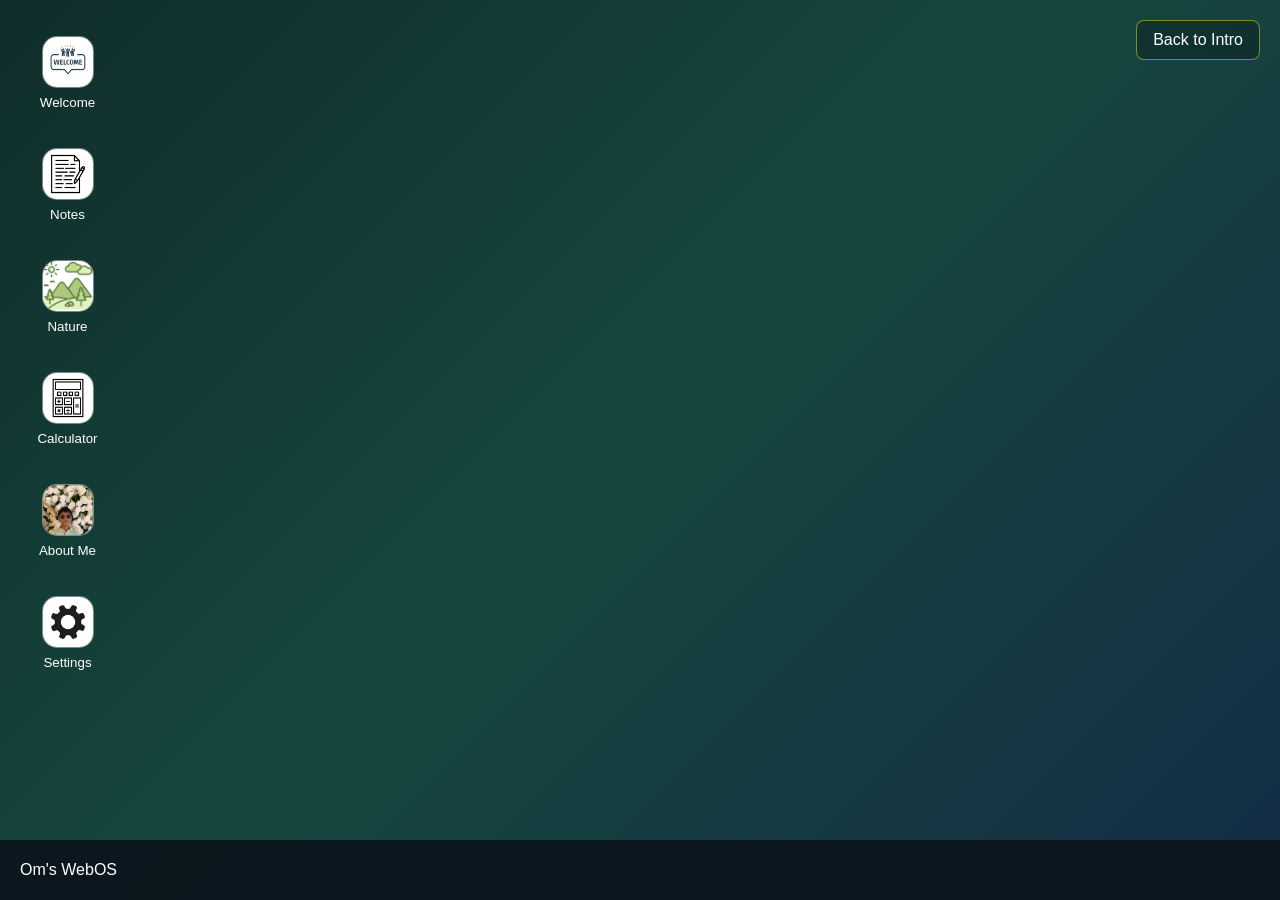
==== webos.html @ 9ef106ab "Add WebOS desktop icons and Welcome app window" ====
<!DOCTYPE html>
<html lang="en">
    <head>
        <meta charset = "UTF-8">
        <meta name = "viewport" content = "width=device-width, initial-scale = 1.0">
        <title>Om's WebOS</title>
        <link rel = "stylesheet" href = "style.css">
    </head>
    <body class = "webos-page">

        <main id = "desktop" class = "desktop">

            <section id = "welcome-window" class = "app-window hidden">
                <div class = "window-header">
                    <span>Welcome</span>

                    <button
                        class = "close-window-button"
                        type = "button"
                        aria-label = "Close Welcome window"
                    >
                        ×
                    </button>
                </div>

                <div class = "window-content">
                    <h2>Welcome to Om's WebOS</h2>

                    <p>
                        This operating system was created using HTML, CSS,
                        and Javascript.
                    </p>
                </div>
            </section>

            <a class = "back-button" href = "index.html">
                Back to Intro
            </a>

            <section class = "desktop-icons">
                <button 
                    class = "desktop-icon"
                    type = "button"
                    data-open-window = "welcome-window"
                    >
                    <span class = "desktop-icon-image">
                        <img
                            src = "images/welcome-icon.jpg"
                            alt = ""
                        >
                        </span>
                    <span>Welcome</span>
                </button>

                <button class = "desktop-icon" type = "button">
                    <span class = "desktop-icon-image">
                        <img
                            src = "images/notes.png"
                            alt = ""
                        >
                    </span>
                    <span>Notes</span>
                </button>

                <button class = "desktop-icon" type = "button">
                    <span class = "desktop-icon-image">
                        <img
                            src = "images/nature.png"
                            alt = ""
                        >
                    </span>
                    <span>Nature</span>
                </button>

                <button class = "desktop-icon" type = "button">
                    <span class = "desktop-icon-image">
                        <img
                            src = "images/calculator.png"
                            alt = ""
                        >
                    </span>
                    <span>Calculator</span>
                </button>

                <button class = "desktop-icon" type = "button">
                    <span class = "desktop-icon-image">
                        <img
                            src = "images/Screenshot 2026-07-31 163743.png"
                            alt = ""
                        >
                    </span>
                    <span>About Me</span>
                </button>

                <button class = "desktop-icon" type = "button">
                    <span class = "desktop-icon-image">
                        <img
                            src = "images/settings.jpg"
                            alt = ""
                        >
                    </span>
                    <span>Settings</span>
                </button>
            </section>

            <div class = "taskbar">
                <span>Om's WebOS</span>
            </div>

        </main>

        <script src = "script.js"></script>
    </body>
</html>
---- style.css ----
* {
    box-sizing: border-box;
}

html,
body {
    min-height: 100%;
    margin: 0;
}

/* Introduction page */

.intro-page {
    min-height: 100vh;
    background: #3f3f3f;
    font-family: Georgia, serif;
}

.intro-screen {
    padding: 40px 30px;
    text-align: center;
}

.intro-screen h1 {
    margin: 0 0 30px;
    font-size: 3rem;
}

.intro-screen p {
    max-width:1400px;
    margin: 0 auto 25px;
    font-size: 1.35rem;
    line-height: 1.6;
}

.start-webos-btn {
    display: inline-block;
    margin-top: 25px;
    padding: 15px 30px;

    border-radius: 10px;

    background: #176546;
    color: white;

    font-family: Arial, sans-serif;
    font-size: 1.1rem;
    font-weight: bold;
    text-decoration: none;
}

.start-webos-btn:hover {
    background: #0f4933;
}

/* WebOS page */

.webos-page {
    overflow: hidden;
    font-family: Arial, sans-serif;
}

.desktop {
    position: relative;

    width: 100vw;
    height: 100vh;

    overflow: hidden;

    background:
        linear-gradient(
            135deg,
            #102d2a,
            #16473e 48%,
            #142d46
        );

    color: white;
}

.back-button {
    position: absolute;
    top: 20px;
    right: 20px;
    z-index: 10;

    padding: 10px 16px;

    border: 1px solid rgba(255, 255, 25, 0.45);
    border-radius: 8px;

    background: rgba(0, 0, 0, 0.25);
    color: white;

    text-decoration: none;
}

.back-button:hover {
    background: rgba(0, 0, 0, 0.45);
}

.desktop-icons {
    position: absolute;
    top: 25px;
    left: 20px;

    display: grid;
    gap: 16px;
}

.desktop-icon {
    display: flex;

    width: 95px;
    padding: 10px;

    flex-direction: column;
    align-items: center;
    gap: 7px;

    border: 1px solid transparent;
    border-radius: 10px;

    background: transparent;
    color: white;

    cursor: pointer;
}

.desktop-icon:hover {
    border-color: rgba(255, 255, 255, 0.4);
    background: rgba(255, 255, 255, 0.15);
}

.desktop-icon-image {
    display: grid;
    width: 52px;
    height: 52px;
    place-items: center;

    border: 1px solid rgba(255, 255, 255, 0.3);
    border-radius: 15px;

    background: rgba(255, 255, 255, 0.17);
    overflow: hidden;
}

.desktop-icon-image img {
    width: 100%;
    height: 100%;
    object-fit: cover;
}

.taskbar {
    position: absolute;
    right: 0;
    bottom: 0;
    left: 0;

    height: 60px;
    padding: 0 20px;

    display: flex;
    align-items: center;

    background: rgba(10, 20, 28, 0.92);
}

.hidden {
    display: none;
}

.app-window {
    position: absolute;
    top: 120px;
    left: 180px;

    width: 500px;
    min-height: 280px;

    border: 1px solid #7c8b94;
    border-radius: 12px;

    background: white;
    color: #172235;

    overflow: hidden;
}

.window-header {
    display: flex;
    height: 45px;
    padding-left: 16px;
    
    align-items: center;
    justify-content: space-between;

    background: #dfe8ec;
    font-weight: bold;
}

.close-window-button {
    width: 48px;
    height: 100%;

    border: none;
    background: transparent;

    font-size: 1.25rem;
    cursor: pointer;
}

.close-window-button:hover {
    background: #d64545;
    color: white;
}

.window-content {
    padding: 24px;
}
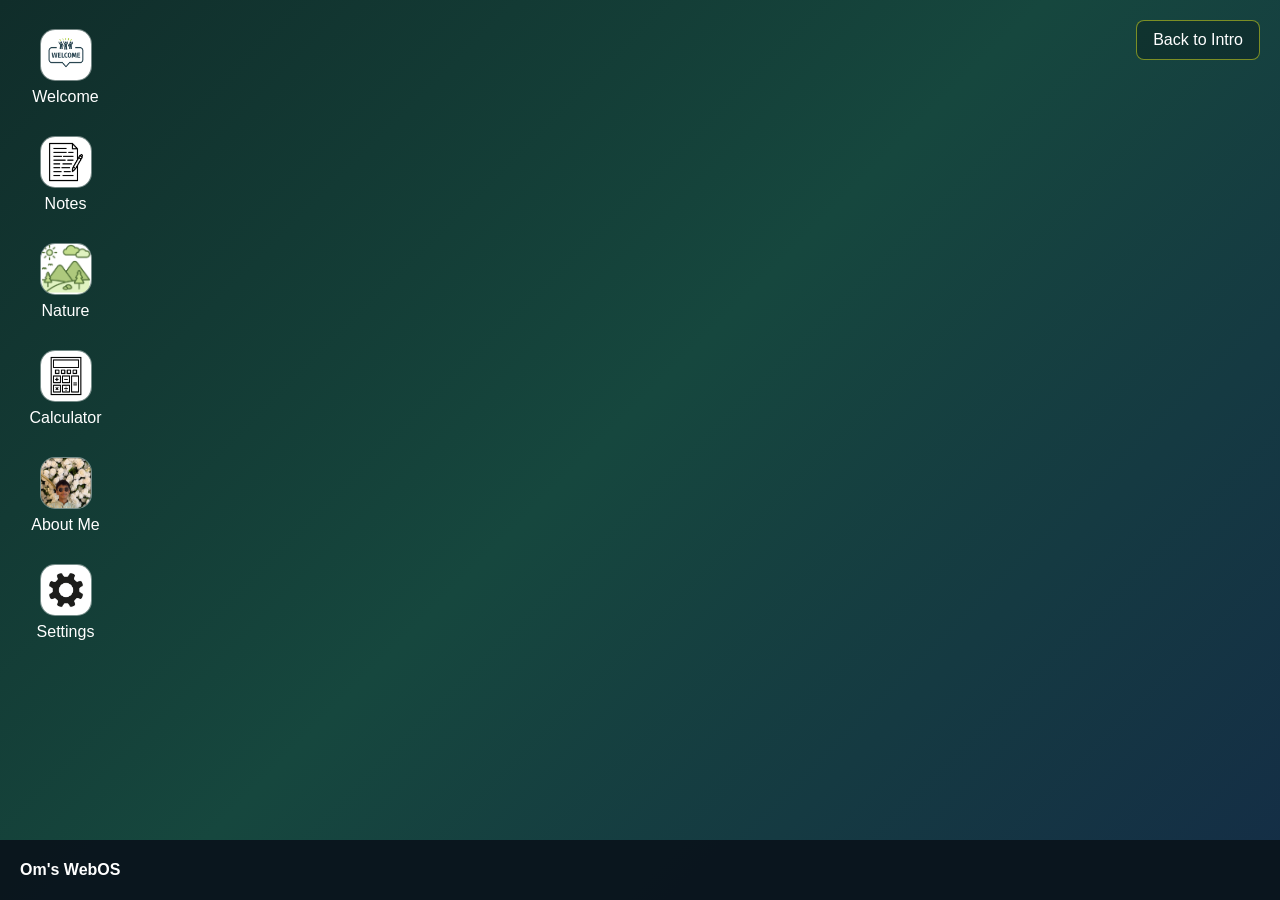
==== commit 43a1324b: "Add maximize and restore behavior to app windows" ====
--- a/webos.html
+++ b/webos.html
@@ -1,114 +1,350 @@
 <!DOCTYPE html>
 <html lang="en">
-    <head>
-        <meta charset = "UTF-8">
-        <meta name = "viewport" content = "width=device-width, initial-scale = 1.0">
-        <title>Om's WebOS</title>
-        <link rel = "stylesheet" href = "style.css">
-    </head>
-    <body class = "webos-page">
-
-        <main id = "desktop" class = "desktop">
-
-            <section id = "welcome-window" class = "app-window hidden">
-                <div class = "window-header">
-                    <span>Welcome</span>
-
-                    <button
-                        class = "close-window-button"
-                        type = "button"
-                        aria-label = "Close Welcome window"
+<head>
+    <meta charset="UTF-8">
+
+    <meta
+        name="viewport"
+        content="width=device-width, initial-scale=1.0"
+    >
+
+    <title>Om's WebOS</title>
+
+    <link rel="stylesheet" href="style.css">
+</head>
+
+<body class="webos-page">
+    <main id="desktop" class="desktop">
+
+        <!-- Welcome window -->
+        <section
+            id="welcome-window"
+            class="app-window hidden"
+            data-app-title="Welcome"
+            data-minimized="false"
+            data-maximized="false"
+        >
+            <div class="window-header drag-handle">
+                <span>Welcome</span>
+
+                <div class="window-controls">
+                    <button
+                        class="minimize-window-button"
+                        type="button"
+                        aria-label="Minimize Welcome window"
+                    >
+                        −
+                    </button>
+
+                    <button
+                        class="maximize-window-button"
+                        type="button"
+                        aria-label="Maximize Welcome window"
+                    >
+                        □
+                    </button>
+
+                    <button
+                        class="close-window-button"
+                        type="button"
+                        aria-label="Close Welcome window"
                     >
                         ×
                     </button>
                 </div>
-
-                <div class = "window-content">
-                    <h2>Welcome to Om's WebOS</h2>
-
-                    <p>
-                        This operating system was created using HTML, CSS,
-                        and Javascript.
-                    </p>
+            </div>
+
+            <div class="window-content">
+                <h2>Welcome to Om's WebOS</h2>
+
+                <p>
+                    This operating system was created using HTML,
+                    CSS, and JavaScript.
+                </p>
+            </div>
+        </section>
+
+        <!-- Notes window -->
+        <section
+            id="notes-window"
+            class="app-window hidden"
+            data-app-title="Notes"
+            data-minimized="false"
+            data-maximized="false"
+        >
+            <div class="window-header drag-handle">
+                <span>Notes</span>
+
+                <div class="window-controls">
+                    <button
+                        class="minimize-window-button"
+                        type="button"
+                        aria-label="Minimize Notes window"
+                    >
+                        −
+                    </button>
+
+                    <button
+                        class="maximize-window-button"
+                        type="button"
+                        aria-label="Maximize Notes window"
+                    >
+                        □
+                    </button>
+
+                    <button
+                        class="close-window-button"
+                        type="button"
+                        aria-label="Close Notes window"
+                    >
+                        ×
+                    </button>
                 </div>
-            </section>
-
-            <a class = "back-button" href = "index.html">
-                Back to Intro
-            </a>
-
-            <section class = "desktop-icons">
-                <button 
-                    class = "desktop-icon"
+            </div>
+
+            <div class="window-content notes-content">
+                <h2>Notes</h2>
+
+                <label for="notes-title">
+                    Note title
+                </label>
+
+                <input
+                    id="notes-title"
+                    class="notes-title"
+                    type="text"
+                    placeholder="Enter a title"
+                >
+
+                <label for="notes-editor">
+                    Note
+                </label>
+
+                <textarea
+                    id="notes-editor"
+                    class="notes-editor"
+                    placeholder="Start writing..."
+                ></textarea>
+
+                <div class="notes-actions">
+                    <button
+                        id="save-note-button"
+                        class="notes-button"
+                        type="button"
+                    >
+                        Save
+                    </button>
+
+                    <button
+                        id="clear-note-button"
+                        class="notes-button"
+                        type="button"
+                    >
+                        Clear
+                    </button>
+
+                    <span
+                        id="notes-status"
+                        class="notes-status"
+                        role="status"
+                        aria-live="polite"
+                    ></span>
+                </div>
+            </div>
+        </section>
+        <section
+            id = "nature-window"
+            class = "app-window hidden"
+                data-app-title = "Nature"
+                data-minimized = "false"
+                data-maximized = "false"
+            >
+                <div class = "window-header drag-handle">
+                    <span>Nature</span>
+
+                    <div class = "window-controls">
+                    <button class = "minimize-window-button"
                     type = "button"
-                    data-open-window = "welcome-window"
-                    >
-                    <span class = "desktop-icon-image">
-                        <img
-                            src = "images/welcome-icon.jpg"
-                            alt = ""
-                        >
-                        </span>
-                    <span>Welcome</span>
+                    aria-label = "Minimize Nature window"
+                >
+                    −
                 </button>
 
-                <button class = "desktop-icon" type = "button">
-                    <span class = "desktop-icon-image">
-                        <img
-                            src = "images/notes.png"
-                            alt = ""
-                        >
-                    </span>
-                    <span>Notes</span>
+                <button
+                    class = "maximize-window-button"
+                    type = "button"
+                    aria-label = "Maximize Nature window"
+                >
+                    □
                 </button>
 
-                <button class = "desktop-icon" type = "button">
-                    <span class = "desktop-icon-image">
-                        <img
-                            src = "images/nature.png"
-                            alt = ""
-                        >
-                    </span>
-                    <span>Nature</span>
+                <button
+                    class = "close-window-button"
+                    type = "button"
+                    aria-label = "Close Nature window"
+                >
+                    ×
                 </button>
-
-                <button class = "desktop-icon" type = "button">
-                    <span class = "desktop-icon-image">
-                        <img
-                            src = "images/calculator.png"
-                            alt = ""
-                        >
-                    </span>
-                    <span>Calculator</span>
-                </button>
-
-                <button class = "desktop-icon" type = "button">
-                    <span class = "desktop-icon-image">
-                        <img
-                            src = "images/Screenshot 2026-07-31 163743.png"
-                            alt = ""
-                        >
-                    </span>
-                    <span>About Me</span>
-                </button>
-
-                <button class = "desktop-icon" type = "button">
-                    <span class = "desktop-icon-image">
-                        <img
-                            src = "images/settings.jpg"
-                            alt = ""
-                        >
-                    </span>
-                    <span>Settings</span>
-                </button>
-            </section>
-
-            <div class = "taskbar">
-                <span>Om's WebOS</span>
-            </div>
-
-        </main>
-
-        <script src = "script.js"></script>
-    </body>
+            </div>
+        </div>
+
+        <div class = "window-content nature-content">
+            <h2>Daily Nature Challenges</h2>
+
+            <p>
+                Complete small actions that help the environment.
+            </p>
+
+            <label class= "nature-challenge">
+                <input
+                    type = "checkbox"
+                    class = "nature-checkbox"
+                >
+                Spend 15 minutes outside
+            </label>
+
+            <label class = "nature-challenge">
+                <input  
+                    type = "checkbox"
+                    class = "nature-checkbox"
+                >
+                Pick up one piece of litter
+            </label>
+
+            <label class = "nature-challenge">
+                <input
+                    type = "checkbox"
+                    class = "nature-checkbox"
+                >
+                Avoid one single-use platic item
+            </label>
+
+            <p
+                id = "nature-progress"
+                class = "nature-progress"
+                role = "status"
+                aria-live = "polite"
+            >
+                0 of 3 challenges completed
+            </p>
+
+            <button
+                id = "reset-nature-button"
+                class = "nat-reset-button"
+                type = "button"
+            >
+                Reset challenges
+            </button>
+        </div>
+        </section>
+        <!-- Back button -->
+        <a class="back-button" href="index.html">
+            Back to Intro
+        </a>
+
+        <!-- Desktop icons -->
+        <section class="desktop-icons">
+            <button
+                class="desktop-icon"
+                type="button"
+                data-open-window="welcome-window"
+            >
+                <span class="desktop-icon-image">
+                    <img
+                        src="images/welcome-icon.jpg"
+                        alt=""
+                    >
+                </span>
+
+                <span>Welcome</span>
+            </button>
+
+            <button
+                class="desktop-icon"
+                type="button"
+                data-open-window="notes-window"
+            >
+                <span class="desktop-icon-image">
+                    <img
+                        src="images/notes.png"
+                        alt=""
+                    >
+                </span>
+
+                <span>Notes</span>
+            </button>
+
+            <button
+                class="desktop-icon"
+                type="button"
+            >
+                <span class="desktop-icon-image">
+                    <img
+                        src="images/nature.png"
+                        alt=""
+                    >
+                </span>
+
+                <span>Nature</span>
+            </button>
+
+            <button
+                class="desktop-icon"
+                type="button"
+            >
+                <span class="desktop-icon-image">
+                    <img
+                        src="images/calculator.png"
+                        alt=""
+                    >
+                </span>
+
+                <span>Calculator</span>
+            </button>
+
+            <button
+                class="desktop-icon"
+                type="button"
+            >
+                <span class="desktop-icon-image">
+                    <img
+                        src="images/Screenshot 2026-07-31 163743.png"
+                        alt=""
+                    >
+                </span>
+
+                <span>About Me</span>
+            </button>
+
+            <button
+                class="desktop-icon"
+                type="button"
+            >
+                <span class="desktop-icon-image">
+                    <img
+                        src="images/settings.jpg"
+                        alt=""
+                    >
+                </span>
+
+                <span>Settings</span>
+            </button>
+        </section>
+
+        <!-- Taskbar -->
+        <div class="taskbar">
+            <span class="taskbar-title">
+                Om's WebOS
+            </span>
+
+            <div
+                id="taskbar-apps"
+                class="taskbar-apps"
+            ></div>
+        </div>
+
+    </main>
+
+    <script src="script.js"></script>
+</body>
 </html>
--- a/style.css
+++ b/style.css
@@ -4,37 +4,56 @@
 
 html,
 body {
+    width: 100%;
     min-height: 100%;
     margin: 0;
 }
 
-/* Introduction page */
+button,
+input,
+textarea {
+    font: inherit;
+}
+
+button {
+    cursor: pointer;
+}
+
+/* =========================================================
+   Introduction page
+   ========================================================= */
 
 .intro-page {
     min-height: 100vh;
-    background: #3f3f3f;
+
+    background: #f3f3f3;
+
     font-family: Georgia, serif;
 }
 
 .intro-screen {
     padding: 40px 30px;
+
     text-align: center;
 }
 
 .intro-screen h1 {
     margin: 0 0 30px;
+
     font-size: 3rem;
 }
 
 .intro-screen p {
-    max-width:1400px;
+    max-width: 1400px;
     margin: 0 auto 25px;
+
     font-size: 1.35rem;
     line-height: 1.6;
 }
 
 .start-webos-btn {
     display: inline-block;
+
     margin-top: 25px;
     padding: 15px 30px;
 
@@ -53,10 +72,13 @@
     background: #0f4933;
 }
 
-/* WebOS page */
+/* =========================================================
+   WebOS desktop
+   ========================================================= */
 
 .webos-page {
     overflow: hidden;
+
     font-family: Arial, sans-serif;
 }
 
@@ -79,6 +101,14 @@
     color: white;
 }
 
+.hidden {
+    display: none !important;
+}
+
+/* =========================================================
+   Back button
+   ========================================================= */
+
 .back-button {
     position: absolute;
     top: 20px;
@@ -100,23 +130,31 @@
     background: rgba(0, 0, 0, 0.45);
 }
 
+/* =========================================================
+   Desktop icons
+   ========================================================= */
+
 .desktop-icons {
     position: absolute;
-    top: 25px;
-    left: 20px;
+    top: 20px;
+    left: 18px;
+    z-index: 1;
 
     display: grid;
-    gap: 16px;
+
+    gap: 12px;
 }
 
 .desktop-icon {
     display: flex;
 
     width: 95px;
-    padding: 10px;
+    min-height: 92px;
+    padding: 8px;
 
     flex-direction: column;
     align-items: center;
+    justify-content: center;
     gap: 7px;
 
     border: 1px solid transparent;
@@ -125,97 +163,340 @@
     background: transparent;
     color: white;
 
-    cursor: pointer;
-}
-
-.desktop-icon:hover {
+    text-align: center;
+}
+
+.desktop-icon:hover,
+.desktop-icon:focus-visible {
     border-color: rgba(255, 255, 255, 0.4);
     background: rgba(255, 255, 255, 0.15);
 }
 
 .desktop-icon-image {
     display: grid;
+
     width: 52px;
     height: 52px;
+
     place-items: center;
+
+    overflow: hidden;
 
     border: 1px solid rgba(255, 255, 255, 0.3);
     border-radius: 15px;
 
     background: rgba(255, 255, 255, 0.17);
-    overflow: hidden;
 }
 
 .desktop-icon-image img {
+    display: block;
+
     width: 100%;
     height: 100%;
+
     object-fit: cover;
 }
+
+/* =========================================================
+   Application windows
+   ========================================================= */
+
+.app-window {
+    position: absolute;
+    top: 120px;
+    left: 180px;
+    z-index: 20;
+
+    width: 500px;
+    height: 300px;
+
+    max-width: calc(100vw - 16px);
+    max-height: calc(100vh - 76px);
+
+    overflow: hidden;
+
+    border: 1px solid #7c8b94;
+    border-radius: 12px;
+
+    background: white;
+    color: #172235;
+
+    box-shadow:
+        0 18px 45px rgba(0, 0, 0, 0.32);
+
+    touch-action: none;
+}
+
+#notes-window {
+    top: 140px;
+    left: 260px;
+
+    width: 560px;
+    height: 450px;
+}
+
+.app-window.dragging {
+    opacity: 0.95;
+
+    box-shadow:
+        0 24px 60px rgba(0, 0, 0, 0.42);
+}
+
+.app-window.maximized {
+    top: 8px !important;
+    left: 8px !important;
+
+    width: calc(100vw - 16px) !important;
+    height: calc(100vh - 76px) !important;
+
+    max-width: none;
+    max-height: none;
+
+    border-radius: 8px;
+}
+
+.app-window.maximized .window-header {
+    cursor: default;
+}
+
+/* =========================================================
+   Window title bar
+   ========================================================= */
+
+.window-header {
+    display: flex;
+
+    height: 45px;
+    padding-left: 16px;
+
+    align-items: center;
+    justify-content: space-between;
+
+    border-bottom: 1px solid #c5d0d6;
+
+    background: #dfe8ec;
+
+    font-weight: bold;
+
+    cursor: grab;
+    user-select: none;
+}
+
+.window-header:active {
+    cursor: grabbing;
+}
+
+.window-title {
+    overflow: hidden;
+
+    white-space: nowrap;
+    text-overflow: ellipsis;
+}
+
+.window-controls {
+    display: flex;
+
+    height: 100%;
+}
+
+.minimize-window-button,
+.maximize-window-button,
+.close-window-button {
+    width: 48px;
+    height: 100%;
+
+    border: none;
+
+    background: transparent;
+    color: #172235;
+
+    cursor: pointer;
+}
+
+.minimize-window-button,
+.close-window-button {
+    font-size: 1.25rem;
+}
+
+.maximize-window-button {
+    font-size: 1rem;
+}
+
+.minimize-window-button:hover,
+.maximize-window-button:hover {
+    background: rgba(0, 0, 0, 0.1);
+}
+
+.close-window-button:hover {
+    background: #d64545;
+    color: white;
+}
+
+/* =========================================================
+   Window content
+   ========================================================= */
+
+.window-content {
+    height: calc(100% - 45px);
+    padding: 24px;
+
+    overflow-y: auto;
+}
+
+.window-content h2 {
+    margin-top: 0;
+}
+
+/* =========================================================
+   Notes application
+   ========================================================= */
+
+.notes-content {
+    display: flex;
+
+    flex-direction: column;
+    gap: 8px;
+}
+
+.notes-title,
+.notes-editor {
+    width: 100%;
+    padding: 10px;
+
+    border: 1px solid #aab5bd;
+    border-radius: 6px;
+
+    color: #172235;
+}
+
+.notes-title:focus,
+.notes-editor:focus {
+    border-color: #176546;
+
+    outline: 2px solid rgba(23, 101, 70, 0.2);
+}
+
+.notes-editor {
+    min-height: 180px;
+
+    resize: vertical;
+}
+
+.notes-actions {
+    display: flex;
+
+    margin-top: 4px;
+
+    align-items: center;
+    gap: 10px;
+}
+
+.notes-button {
+    padding: 10px 18px;
+
+    border: none;
+    border-radius: 6px;
+
+    background: #176546;
+    color: white;
+}
+
+.notes-button:hover {
+    background: #0f4933;
+}
+
+.notes-status {
+    color: #176546;
+
+    font-size: 0.9rem;
+    font-weight: bold;
+}
+
+/* =========================================================
+   Taskbar
+   ========================================================= */
 
 .taskbar {
     position: absolute;
     right: 0;
     bottom: 0;
     left: 0;
+    z-index: 1000;
+
+    display: flex;
 
     height: 60px;
     padding: 0 20px;
 
-    display: flex;
     align-items: center;
-
-    background: rgba(10, 20, 28, 0.92);
-}
-
-.hidden {
-    display: none;
-}
-
-.app-window {
-    position: absolute;
-    top: 120px;
-    left: 180px;
-
-    width: 500px;
-    min-height: 280px;
-
-    border: 1px solid #7c8b94;
-    border-radius: 12px;
-
-    background: white;
-    color: #172235;
+    gap: 20px;
+
+    background: rgba(10, 20, 28, 0.94);
+}
+
+.taskbar-title {
+    flex: 0 0 auto;
+
+    font-weight: bold;
+}
+
+.taskbar-apps {
+    display: flex;
+
+    min-width: 0;
+
+    gap: 8px;
+}
+
+.taskbar-app-button {
+    max-width: 180px;
+    padding: 8px 14px;
 
     overflow: hidden;
-}
-
-.window-header {
-    display: flex;
-    height: 45px;
-    padding-left: 16px;
-    
-    align-items: center;
-    justify-content: space-between;
-
-    background: #dfe8ec;
-    font-weight: bold;
-}
-
-.close-window-button {
-    width: 48px;
-    height: 100%;
-
-    border: none;
-    background: transparent;
-
-    font-size: 1.25rem;
-    cursor: pointer;
-}
-
-.close-window-button:hover {
-    background: #d64545;
-    color: white;
-}
-
-.window-content {
-    padding: 24px;
+
+    border: 1px solid rgba(255, 255, 255, 0.25);
+    border-radius: 6px;
+
+    background: rgba(255, 255, 255, 0.12);
+    color: white;
+
+    white-space: nowrap;
+    text-overflow: ellipsis;
+}
+
+.taskbar-app-button:hover {
+    background: rgba(255, 255, 255, 0.22);
+}
+
+/* =========================================================
+   Small screens
+   ========================================================= */
+
+@media (max-width: 700px) {
+    .desktop-icons {
+        grid-template-columns: repeat(2, 95px);
+    }
+
+    .app-window,
+    #notes-window {
+        top: 90px;
+        left: 8px;
+
+        width: calc(100vw - 16px);
+    }
+
+    .back-button {
+        top: 10px;
+        right: 10px;
+    }
+
+    .taskbar {
+        padding: 0 10px;
+
+        gap: 10px;
+    }
+
+    .taskbar-title {
+        display: none;
+    }
 }
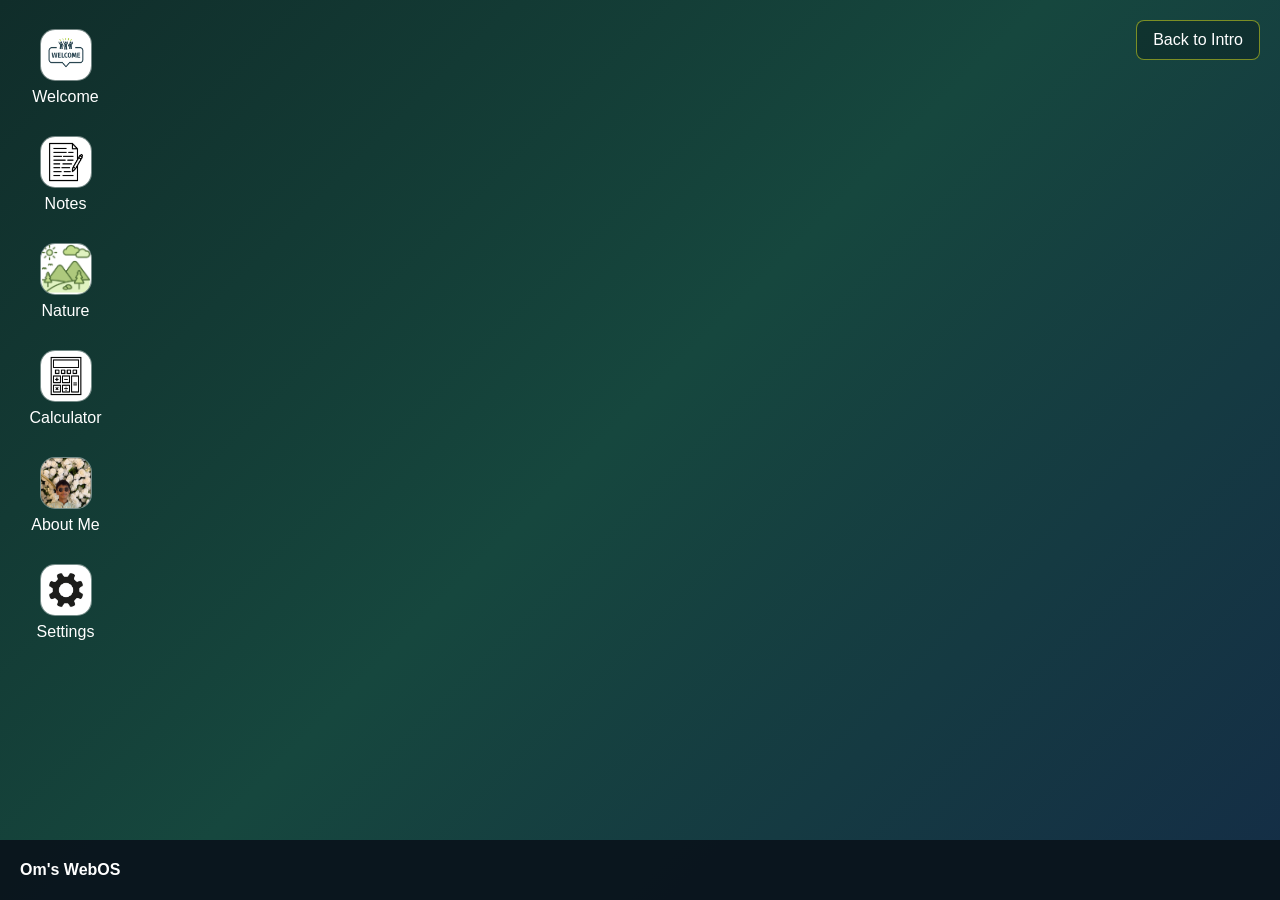
==== commit 4210585b: "Add Nature challenge tracker application" ====
--- a/webos.html
+++ b/webos.html
@@ -216,7 +216,7 @@
                     type = "checkbox"
                     class = "nature-checkbox"
                 >
-                Avoid one single-use platic item
+                Avoid one single-use plastic item
             </label>
 
             <p
@@ -230,7 +230,7 @@
 
             <button
                 id = "reset-nature-button"
-                class = "nat-reset-button"
+                class = "nature-reset-button"
                 type = "button"
             >
                 Reset challenges
@@ -275,13 +275,14 @@
             </button>
 
             <button
-                class="desktop-icon"
-                type="button"
-            >
-                <span class="desktop-icon-image">
-                    <img
-                        src="images/nature.png"
-                        alt=""
+                class = "desktop-icon"
+                type = "button"
+                data-open-window = "nature-window"
+            >
+                <span class = "desktop-icon-image">
+                    <img
+                        src = "images/nature.png"
+                        alt = ""
                     >
                 </span>
 
--- a/style.css
+++ b/style.css
@@ -499,4 +499,70 @@
     .taskbar-title {
         display: none;
     }
+}
+
+#nature-window {
+    top: 100px;
+    left: 330px;
+
+    width: 560px;
+    min-height: 390px;
+}
+
+.nature-content {
+    display: flex;
+    flex-direction: column;
+    gap: 14px;
+}
+
+.nature-content h2,
+.nature-content p {
+    margin: 0;
+}
+
+.nature-challenge {
+    display: flex;
+
+    padding: 14px;
+
+    align-items: center;
+    gap: 12px;
+
+    border: 1px solid #c9d4d0;
+    border-radius: 8px;
+
+    background: #f4f8f6;
+
+    cursor: pointer;
+}
+
+.nature-checkbox {
+    width: 20px;
+    height: 20px;
+
+    accent-color: #176546;
+}
+
+.nature-progress {
+    color: #176546;
+
+    font-weight: bold;
+}
+
+.nature-reset-button {
+    align-self : flex-start;
+
+    padding: 10px 18px;
+
+    border: none;
+    border-radius: 6px;
+
+    background: #176546;
+    color: white;
+
+    cursor: pointer;
+}
+
+.nature-reset-button:hover {
+    background: #0f4933;
 }
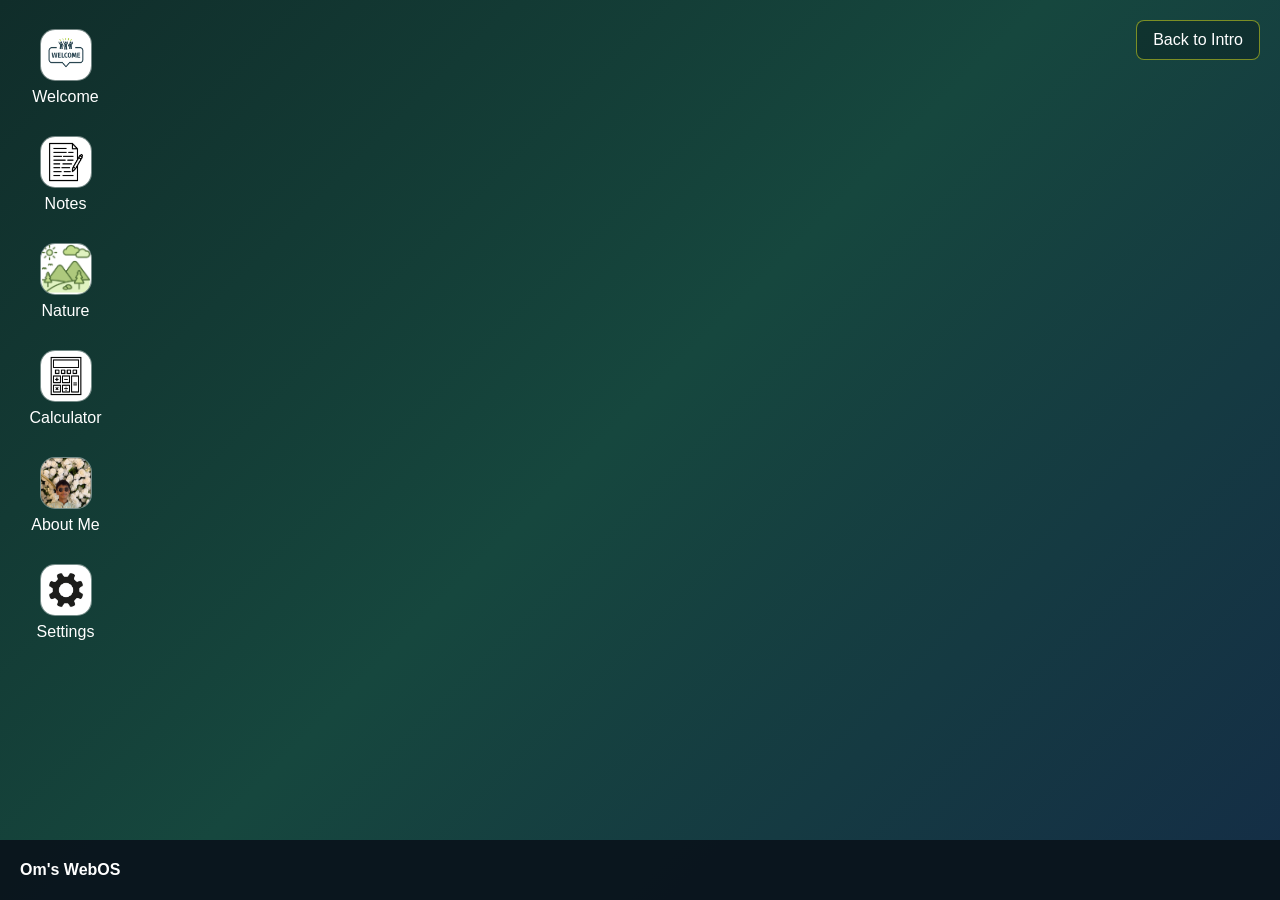
==== commit 9254f9ce: "Save Nature challenge progress with localStorage" ====
--- a/webos.html
+++ b/webos.html
@@ -197,6 +197,7 @@
 
             <label class= "nature-challenge">
                 <input
+                    id = "nature-outside"
                     type = "checkbox"
                     class = "nature-checkbox"
                 >
@@ -205,6 +206,7 @@
 
             <label class = "nature-challenge">
                 <input  
+                    id = "nature-litter"
                     type = "checkbox"
                     class = "nature-checkbox"
                 >
@@ -213,6 +215,7 @@
 
             <label class = "nature-challenge">
                 <input
+                    id = "nature-plastic"
                     type = "checkbox"
                     class = "nature-checkbox"
                 >
